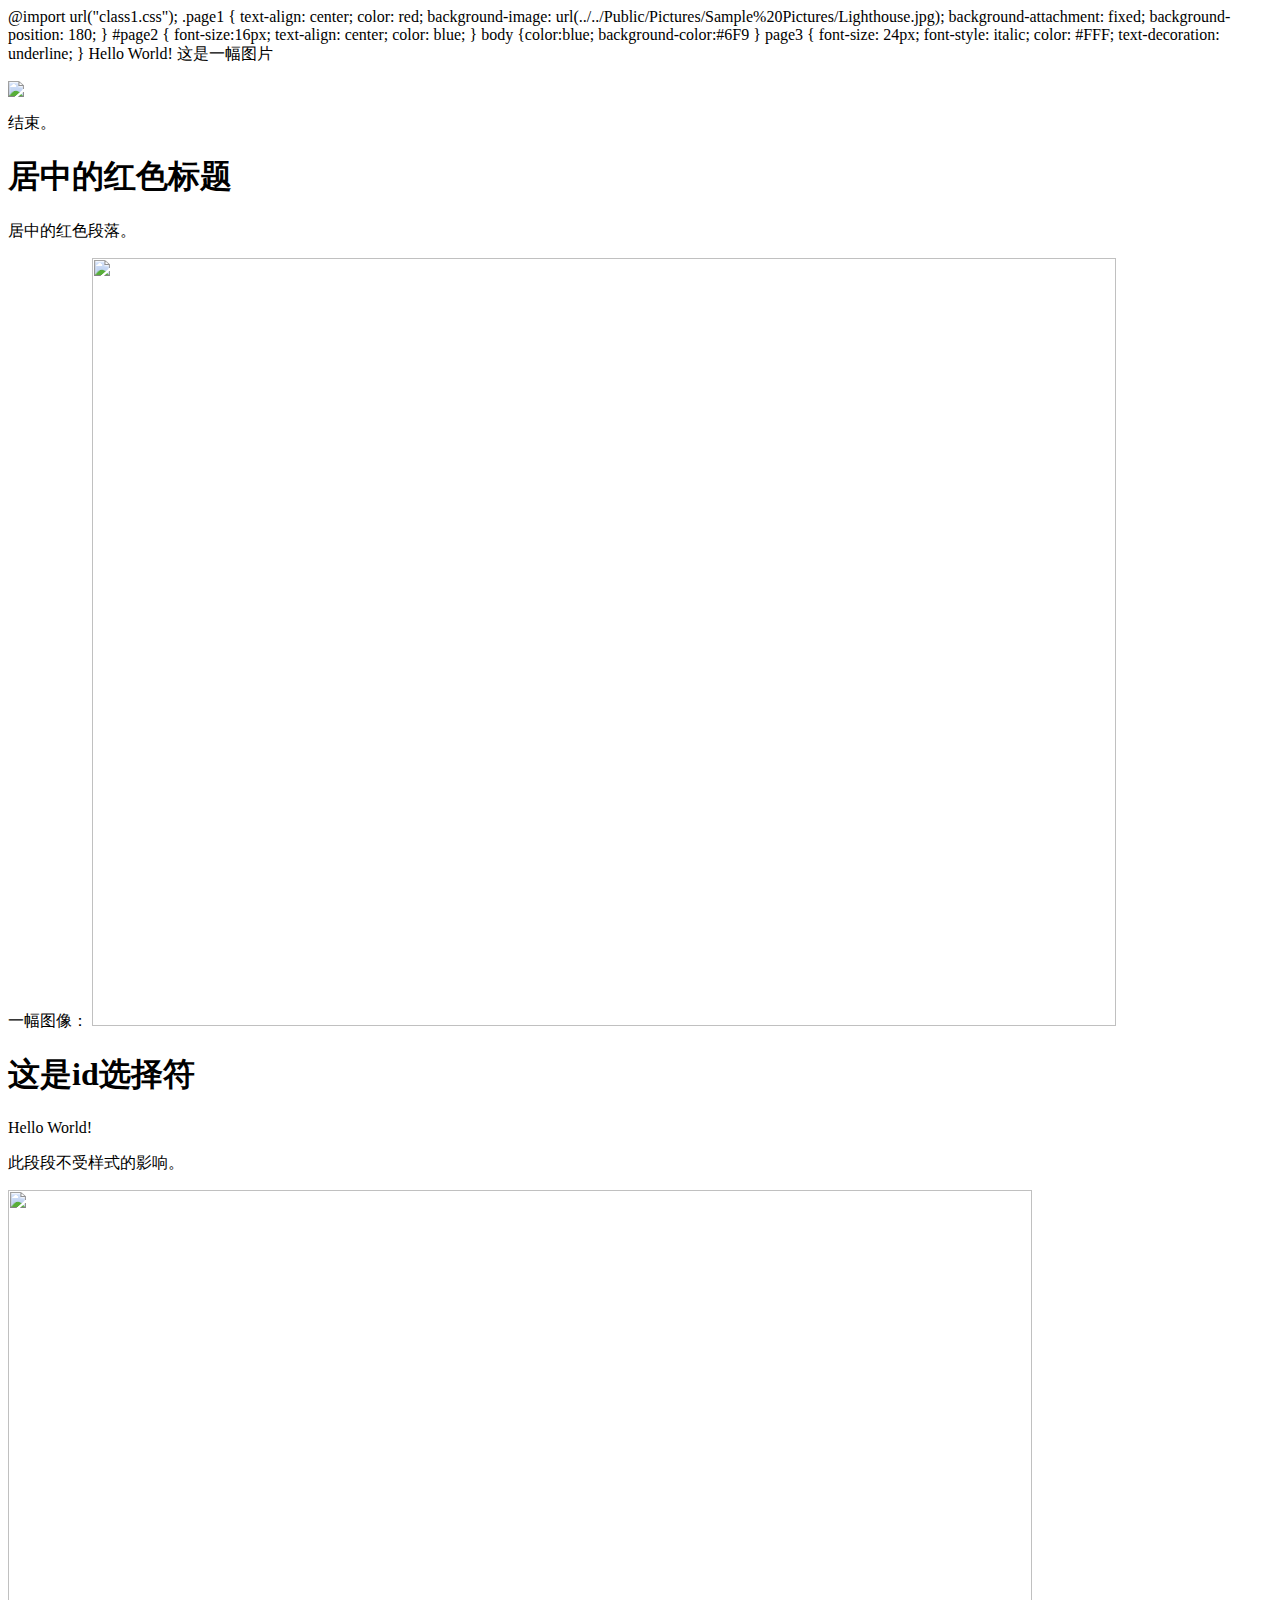
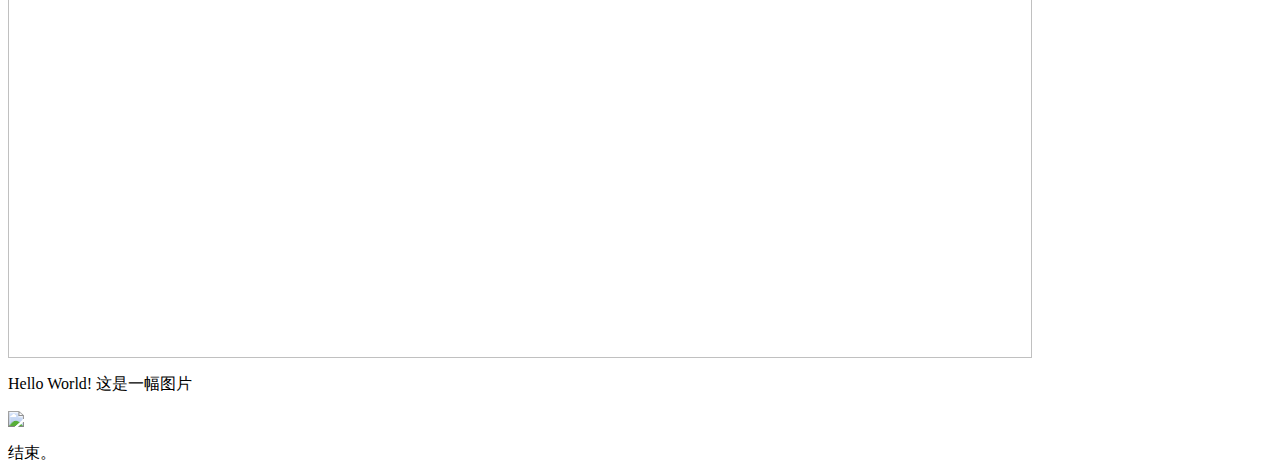
==== expriment_2/css_tag.html @ 5a1fd1c8 "Create css_tag.html" ====
@import url("class1.css");
.page1 {
	text-align: center;
	color: red;
	background-image: url(../../Public/Pictures/Sample%20Pictures/Lighthouse.jpg);
	background-attachment: fixed;
	background-position: 180;
}
#page2 {
	font-size:16px;
	text-align: center;
    color: blue;
}
body {color:blue;
background-color:#6F9
}
page3 {
	font-size: 24px;
	font-style: italic;
	color: #FFF;
	text-decoration: underline;
}

<!DOCTYPE HTML>
<html>
<head>
<meta http-equiv="Content-Type" content="text/html; charset=utf-8">
<title>标签选择符</title>
<link href="class.css" rel="stylesheet" type="text/css">
</head>
<body>Hello World!</body>
<page3>这是一幅图片</page3>
<p>
<img src="Lighthouse.jpg">
</p>
<page3>结束。</page3>
<body>
</body>
</html>

<!DOCTYPE HTML>
<html>
<head>
<meta http-equiv="Content-Type" content="text/html; charset=utf-8">
<title>无标题文档</title>
<link href="class.css" rel="stylesheet" type="text/css">
</head>

<body><h1 class="page1">居中的红色标题</h1>
<p class="page1">居中的红色段落。</p>
<p>
一幅图像：
<img src="Lighthouse.jpg" width="1024" height="768" />
</p>
<body>
</body>
</html>

<!DOCTYPE HTML>
<html>
<head>
<meta http-equiv="Content-Type" content="text/html; charset=utf-8">
<title>id选择符</title>
<link href="class.css" rel="stylesheet" type="text/css">
</head>
<h1>这是id选择符</h1>
<p id="page2">Hello World!</p>
   <p>此段段不受样式的影响。</p>
   <p>
   <img src="Lighthouse.jpg" width="1024" height="768">
   </p>

<body>
</body>
</html>
<!DOCTYPE HTML>
<html>
<head>
<meta http-equiv="Content-Type" content="text/html; charset=utf-8">
<title>标签选择符</title>
<link href="class.css" rel="stylesheet" type="text/css">
</head>
<body>Hello World!</body>
<page3>这是一幅图片</page3>
<p>
<img src="Lighthouse.jpg">
</p>
<page3>结束。</page3>
<body>
</body>
</html>
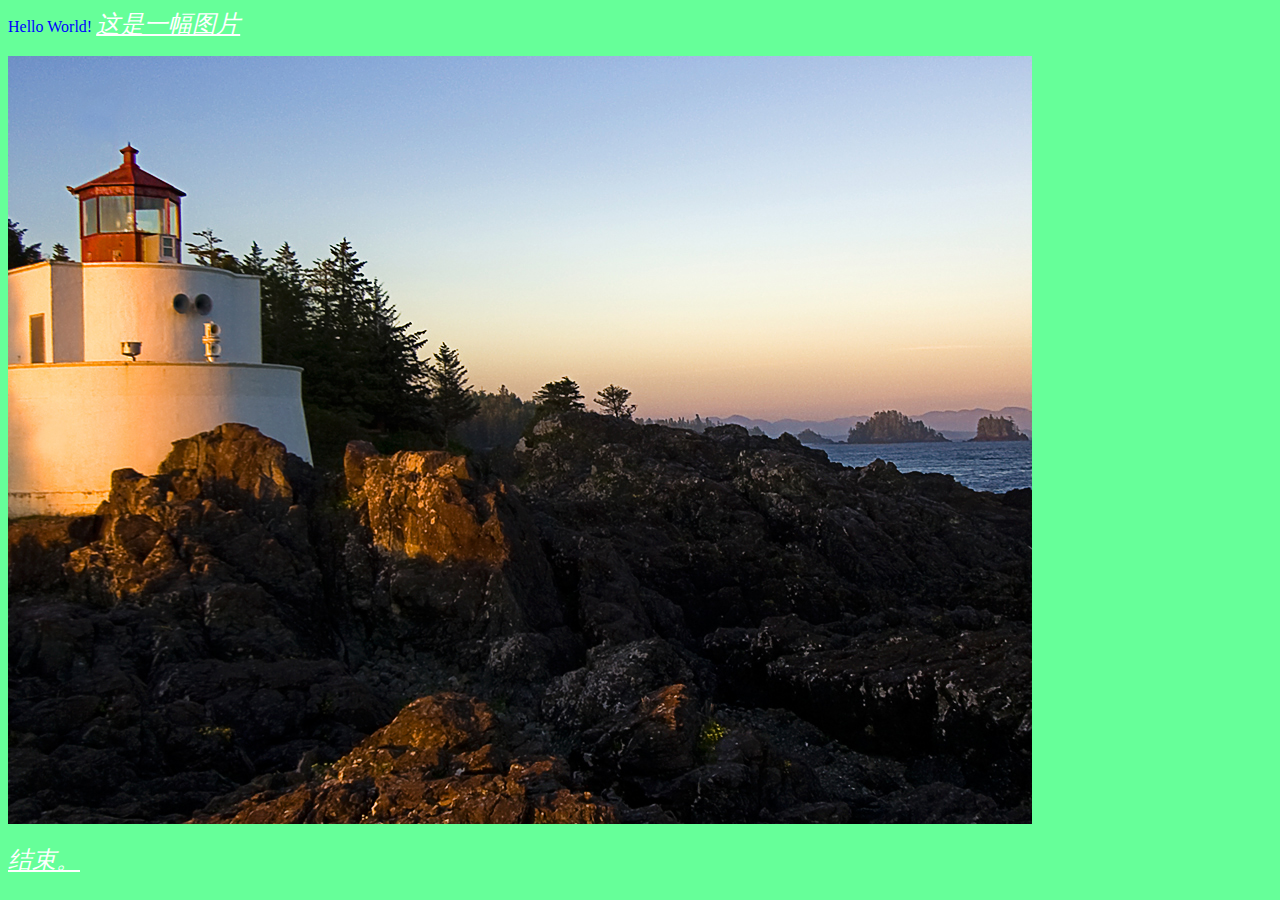
==== commit 56a916e5: "Add files via upload" ====
--- a/expriment_2/css_tag.html
+++ b/expriment_2/css_tag.html
@@ -1,92 +1,16 @@
-@import url("class1.css");
-.page1 {
-	text-align: center;
-	color: red;
-	background-image: url(../../Public/Pictures/Sample%20Pictures/Lighthouse.jpg);
-	background-attachment: fixed;
-	background-position: 180;
-}
-#page2 {
-	font-size:16px;
-	text-align: center;
-    color: blue;
-}
-body {color:blue;
-background-color:#6F9
-}
-page3 {
-	font-size: 24px;
-	font-style: italic;
-	color: #FFF;
-	text-decoration: underline;
-}
-
-<!DOCTYPE HTML>
-<html>
-<head>
-<meta http-equiv="Content-Type" content="text/html; charset=utf-8">
-<title>标签选择符</title>
-<link href="class.css" rel="stylesheet" type="text/css">
-</head>
-<body>Hello World!</body>
-<page3>这是一幅图片</page3>
-<p>
-<img src="Lighthouse.jpg">
-</p>
-<page3>结束。</page3>
-<body>
-</body>
-</html>
-
-<!DOCTYPE HTML>
-<html>
-<head>
-<meta http-equiv="Content-Type" content="text/html; charset=utf-8">
-<title>无标题文档</title>
-<link href="class.css" rel="stylesheet" type="text/css">
-</head>
-
-<body><h1 class="page1">居中的红色标题</h1>
-<p class="page1">居中的红色段落。</p>
-<p>
-一幅图像：
-<img src="Lighthouse.jpg" width="1024" height="768" />
-</p>
-<body>
-</body>
-</html>
-
-<!DOCTYPE HTML>
-<html>
-<head>
-<meta http-equiv="Content-Type" content="text/html; charset=utf-8">
-<title>id选择符</title>
-<link href="class.css" rel="stylesheet" type="text/css">
-</head>
-<h1>这是id选择符</h1>
-<p id="page2">Hello World!</p>
-   <p>此段段不受样式的影响。</p>
-   <p>
-   <img src="Lighthouse.jpg" width="1024" height="768">
-   </p>
-
-<body>
-</body>
-</html>
-<!DOCTYPE HTML>
-<html>
-<head>
-<meta http-equiv="Content-Type" content="text/html; charset=utf-8">
-<title>标签选择符</title>
-<link href="class.css" rel="stylesheet" type="text/css">
-</head>
-<body>Hello World!</body>
-<page3>这是一幅图片</page3>
-<p>
-<img src="Lighthouse.jpg">
-</p>
-<page3>结束。</page3>
-<body>
-</body>
-</html>
-
+<!DOCTYPE HTML>
+<html>
+<head>
+<meta http-equiv="Content-Type" content="text/html; charset=utf-8">
+<title>标签选择符</title>
+<link href="class.css" rel="stylesheet" type="text/css">
+</head>
+<body>Hello World!</body>
+<page3>这是一幅图片</page3>
+<p>
+<img src="Lighthouse.jpg">
+</p>
+<page3>结束。</page3>
+<body>
+</body>
+</html>
--- a/expriment_2/class.css
+++ b/expriment_2/class.css
@@ -0,0 +1,22 @@
+@import url("class1.css");
+.page1 {
+	text-align: center;
+	color: red;
+	background-image: url(../../Public/Pictures/Sample%20Pictures/Lighthouse.jpg);
+	background-attachment: fixed;
+	background-position: 180;
+}
+#page2 {
+	font-size:16px;
+	text-align: center;
+    color: blue;
+}
+body {color:blue;
+background-color:#6F9
+}
+page3 {
+	font-size: 24px;
+	font-style: italic;
+	color: #FFF;
+	text-decoration: underline;
+}
